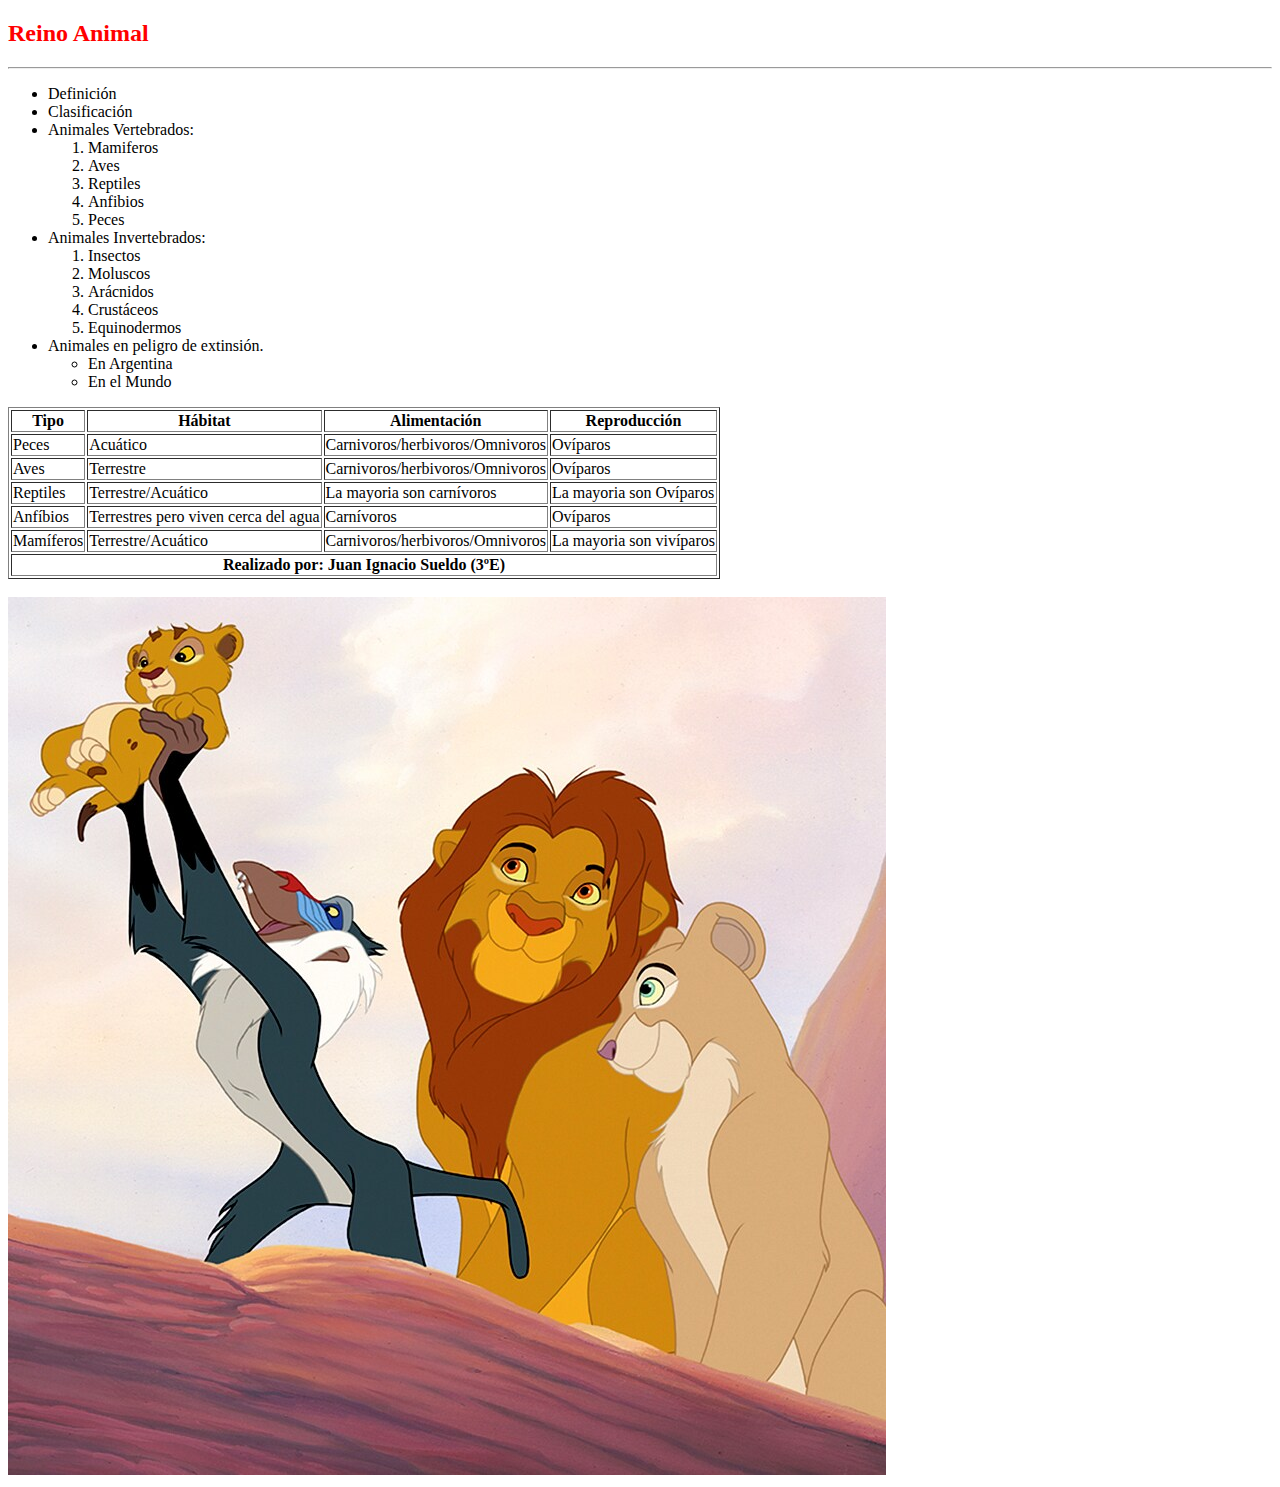
==== index.html @ 0c8480a5 "Add files via upload" ====
<!DOCTYPE html>
<head>
    <h2 style="color: red;" >Reino Animal</h2>
</head>
<body>
    <hr>
    <ul>   
        <li>Definición</li>
        <li>Clasificación</li>
        <li>Animales Vertebrados: 
            <ol>
                <li>Mamiferos</li>
                <li>Aves</li>
                <li>Reptiles</li>
                <li>Anfibios</li>
                <li>Peces</li>
            </ol>
        </li>
        <li>Animales Invertebrados: 
            <ol>
                <li>Insectos</li>
                <li>Moluscos</li>
                <li>Arácnidos</li>
                <li>Crustáceos</li>
                <li>Equinodermos</li>
            </ol>
        </li>
        <li>Animales en peligro de extinsión.
            <ul>
                <li>En Argentina</li>
                <li>En el Mundo</li>
            </ul>
        </li>
    </ul>
    <table border="1">
        <tr>
            <th>Tipo</th>
            <th>Hábitat</th>
            <th>Alimentación</th>
            <th>Reproducción</th>
        </tr>
        <tr>
            <td>Peces</td>
            <td>Acuático</td>
            <td>Carnivoros/herbivoros/Omnivoros</td>
            <td>Ovíparos</td>
        </tr>
        <tr>
            <td>Aves</td>
            <td>Terrestre</td>
            <td>Carnivoros/herbivoros/Omnivoros</td>
            <td>Ovíparos</td>
        </tr>
        <tr>
            <td>Reptiles</td>
            <td>Terrestre/Acuático</td>
            <td>La mayoria son carnívoros</td>
            <td>La mayoria son Ovíparos</td>
        </tr>
        <tr>
            <td>Anfíbios</td>
            <td>Terrestres pero viven cerca del agua</td>
            <td>Carnívoros</td>
            <td>Ovíparos</td>
        </tr>
        <tr>
            <td>Mamíferos</td>
            <td>Terrestre/Acuático</td>
            <td>Carnivoros/herbivoros/Omnivoros</td>
            <td>La mayoria son vivíparos</td>
        </tr>
        <tr><th colspan="4">Realizado por: Juan Ignacio Sueldo (3ºE)</th></tr>
    </table>
    <br>
    <img src="pp_thelionking2simbaspride_herobanner_19895_82139d31.jpeg">
</body>
</html>
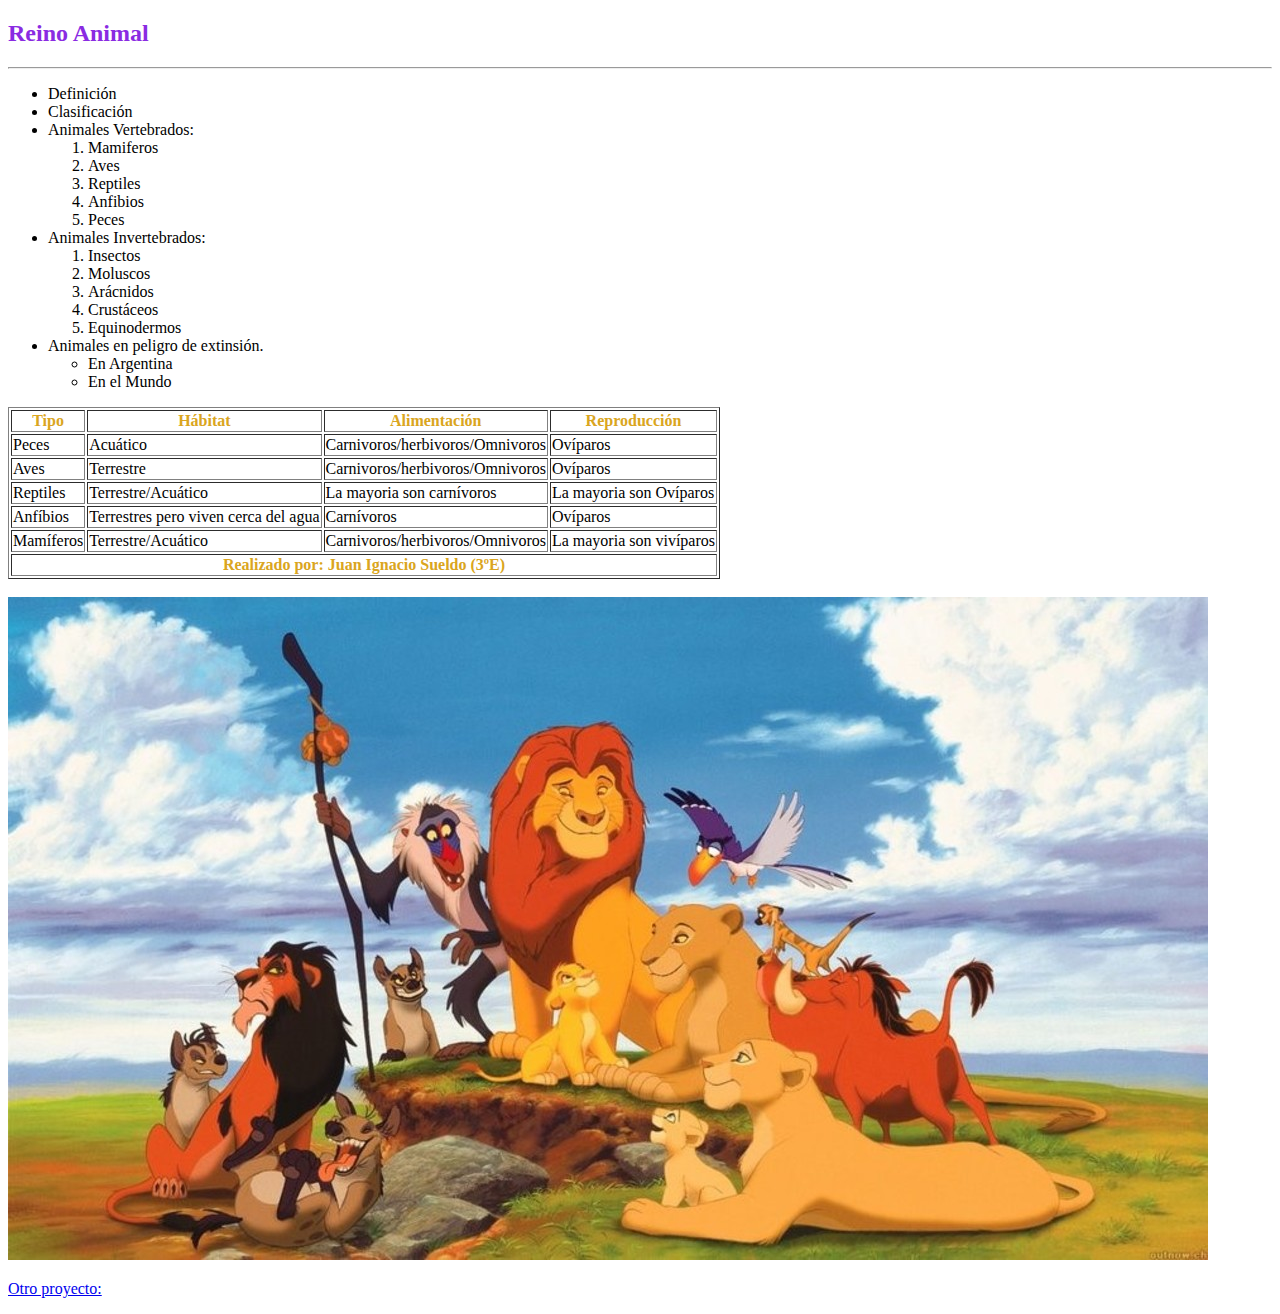
==== commit ee3ef6cb: "Add files via upload" ====
--- a/index.html
+++ b/index.html
@@ -1,8 +1,10 @@
 <!DOCTYPE html>
 <head>
-    <h2 style="color: red;" >Reino Animal</h2>
+    <title>Informática</title>
+    <link rel="stylesheet" href="style1.css">
 </head>
 <body>
+    <h2>Reino Animal</h2>
     <hr>
     <ul>   
         <li>Definición</li>
@@ -72,6 +74,7 @@
         <tr><th colspan="4">Realizado por: Juan Ignacio Sueldo (3ºE)</th></tr>
     </table>
     <br>
-    <img src="pp_thelionking2simbaspride_herobanner_19895_82139d31.jpeg">
+    <img src="leon.jpeg">
+    <p><a href="https://juani-s.github.io/Enlaces/">Otro proyecto:</a></p>
 </body>
-</html>+</html>
--- a/style1.css
+++ b/style1.css
@@ -0,0 +1,6 @@
+h2{
+    color: blueviolet;
+}
+th{
+    color: goldenrod;
+}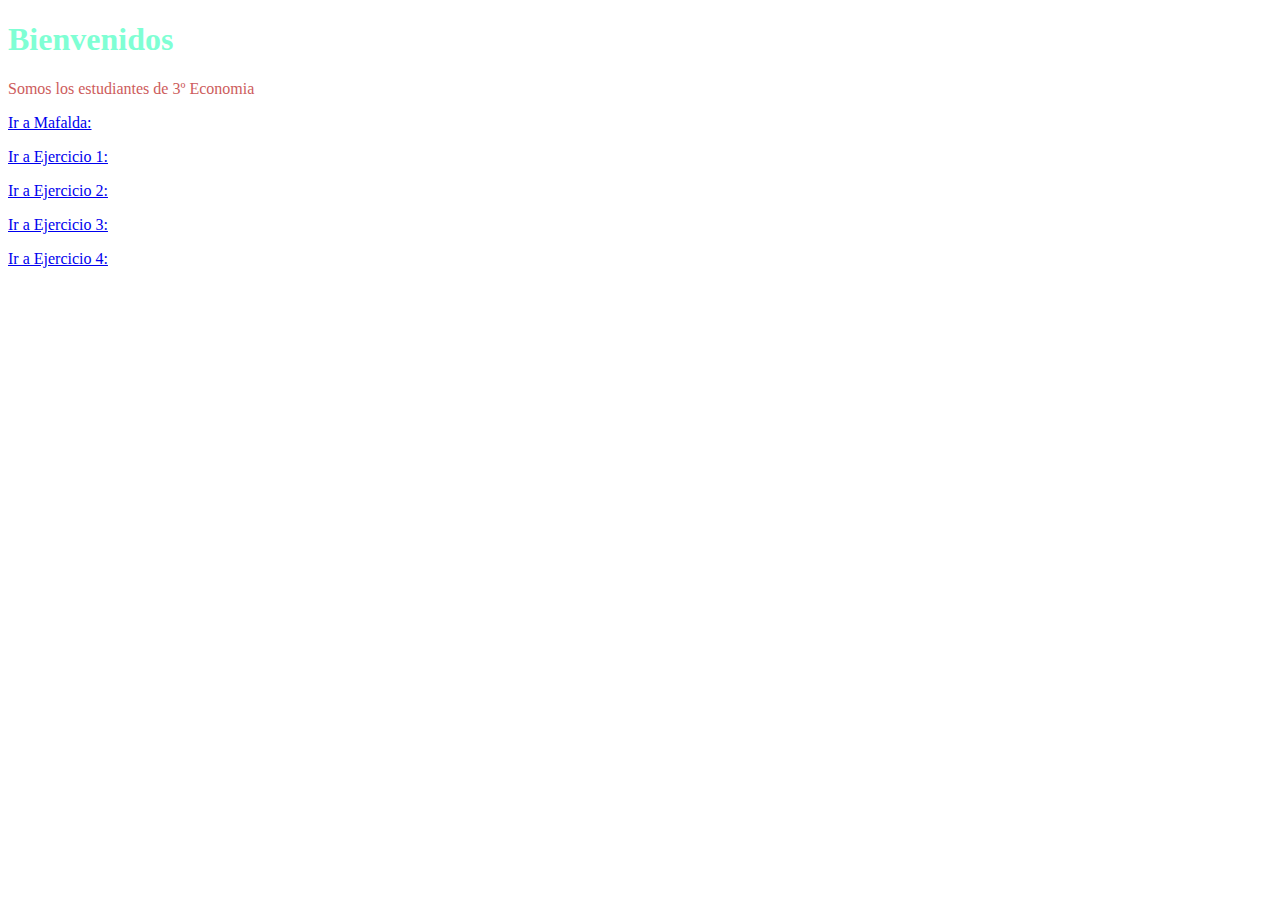
==== commit 4e154b9b: "Add files via upload" ====
--- a/index.html
+++ b/index.html
@@ -1,80 +1,16 @@
 <!DOCTYPE html>
+<html lang="en">
 <head>
-    <title>Informática</title>
-    <link rel="stylesheet" href="style1.css">
+    <title>Clase 1 de CSS</title>
+    <link rel="stylesheet" href="style.css">
 </head>
 <body>
-    <h2>Reino Animal</h2>
-    <hr>
-    <ul>   
-        <li>Definición</li>
-        <li>Clasificación</li>
-        <li>Animales Vertebrados: 
-            <ol>
-                <li>Mamiferos</li>
-                <li>Aves</li>
-                <li>Reptiles</li>
-                <li>Anfibios</li>
-                <li>Peces</li>
-            </ol>
-        </li>
-        <li>Animales Invertebrados: 
-            <ol>
-                <li>Insectos</li>
-                <li>Moluscos</li>
-                <li>Arácnidos</li>
-                <li>Crustáceos</li>
-                <li>Equinodermos</li>
-            </ol>
-        </li>
-        <li>Animales en peligro de extinsión.
-            <ul>
-                <li>En Argentina</li>
-                <li>En el Mundo</li>
-            </ul>
-        </li>
-    </ul>
-    <table border="1">
-        <tr>
-            <th>Tipo</th>
-            <th>Hábitat</th>
-            <th>Alimentación</th>
-            <th>Reproducción</th>
-        </tr>
-        <tr>
-            <td>Peces</td>
-            <td>Acuático</td>
-            <td>Carnivoros/herbivoros/Omnivoros</td>
-            <td>Ovíparos</td>
-        </tr>
-        <tr>
-            <td>Aves</td>
-            <td>Terrestre</td>
-            <td>Carnivoros/herbivoros/Omnivoros</td>
-            <td>Ovíparos</td>
-        </tr>
-        <tr>
-            <td>Reptiles</td>
-            <td>Terrestre/Acuático</td>
-            <td>La mayoria son carnívoros</td>
-            <td>La mayoria son Ovíparos</td>
-        </tr>
-        <tr>
-            <td>Anfíbios</td>
-            <td>Terrestres pero viven cerca del agua</td>
-            <td>Carnívoros</td>
-            <td>Ovíparos</td>
-        </tr>
-        <tr>
-            <td>Mamíferos</td>
-            <td>Terrestre/Acuático</td>
-            <td>Carnivoros/herbivoros/Omnivoros</td>
-            <td>La mayoria son vivíparos</td>
-        </tr>
-        <tr><th colspan="4">Realizado por: Juan Ignacio Sueldo (3ºE)</th></tr>
-    </table>
-    <br>
-    <img src="leon.jpeg">
-    <p><a href="https://juani-s.github.io/Enlaces/">Otro proyecto:</a></p>
+    <h1>Bienvenidos</h1>
+    <p>Somos los estudiantes de 3º Economia</p>
+    <p><a href="Mafalda.html">Ir a Mafalda:</a></p>
+    <p><a href="Ejercicio1.html">Ir a Ejercicio 1:</a></p>
+    <p><a href="Ejercicio2.html">Ir a Ejercicio 2:</a></p>
+    <p><a href="Ejercicio3.html">Ir a Ejercicio 3:</a></p>
+    <p><a href="Ejercicio4.html">Ir a Ejercicio 4:</a></p>
 </body>
-</html>
+</html>--- a/style.css
+++ b/style.css
@@ -0,0 +1,9 @@
+h1{
+    color: aquamarine;
+}
+p{
+    color:indianred;
+}
+h2{
+    color: rebeccapurple;
+}
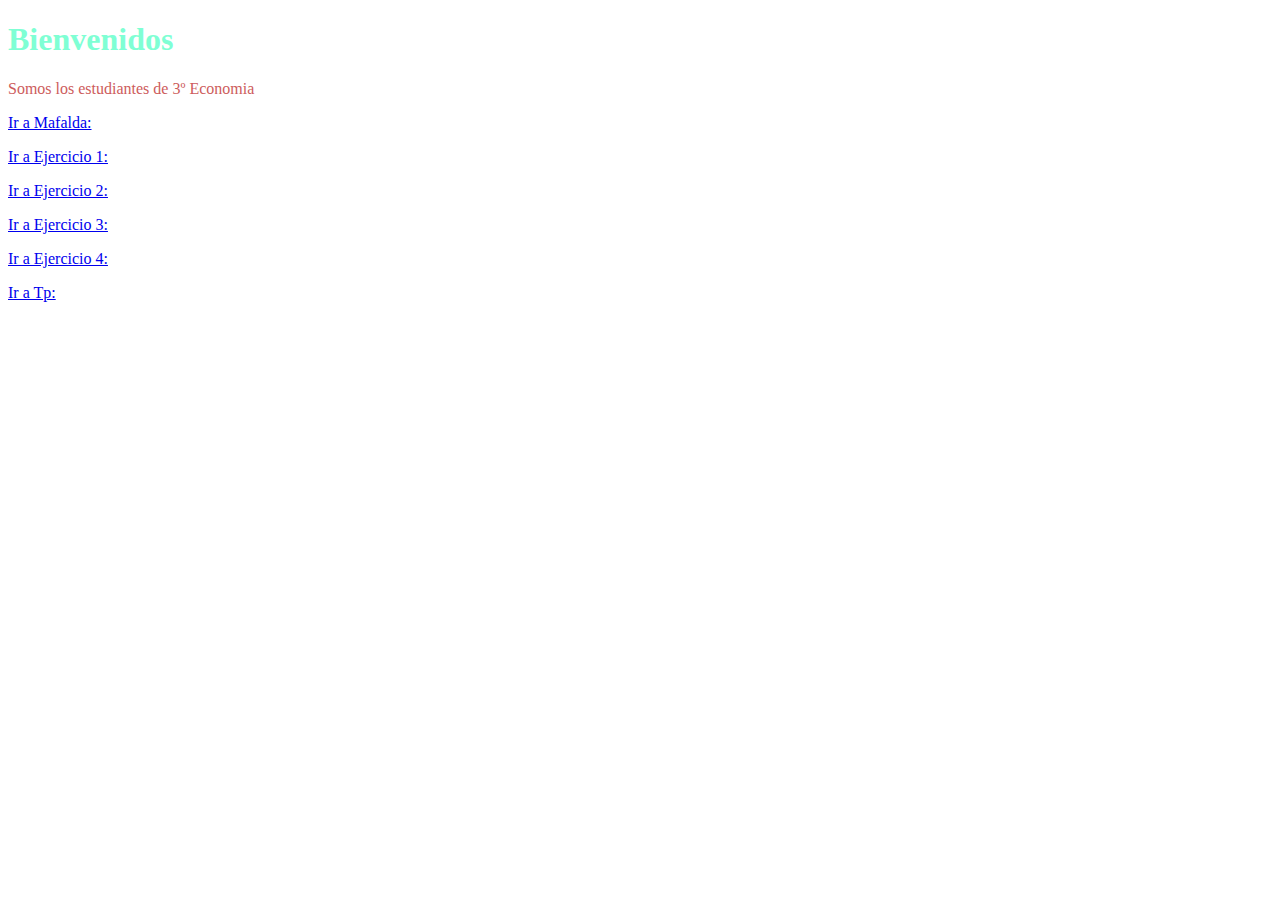
==== commit 5f92f76b: "Update index.html" ====
--- a/index.html
+++ b/index.html
@@ -12,5 +12,6 @@
     <p><a href="Ejercicio2.html">Ir a Ejercicio 2:</a></p>
     <p><a href="Ejercicio3.html">Ir a Ejercicio 3:</a></p>
     <p><a href="Ejercicio4.html">Ir a Ejercicio 4:</a></p>
+    <p><a href="TPIndex.html">Ir a Tp:</a></p>
 </body>
-</html>+</html>
